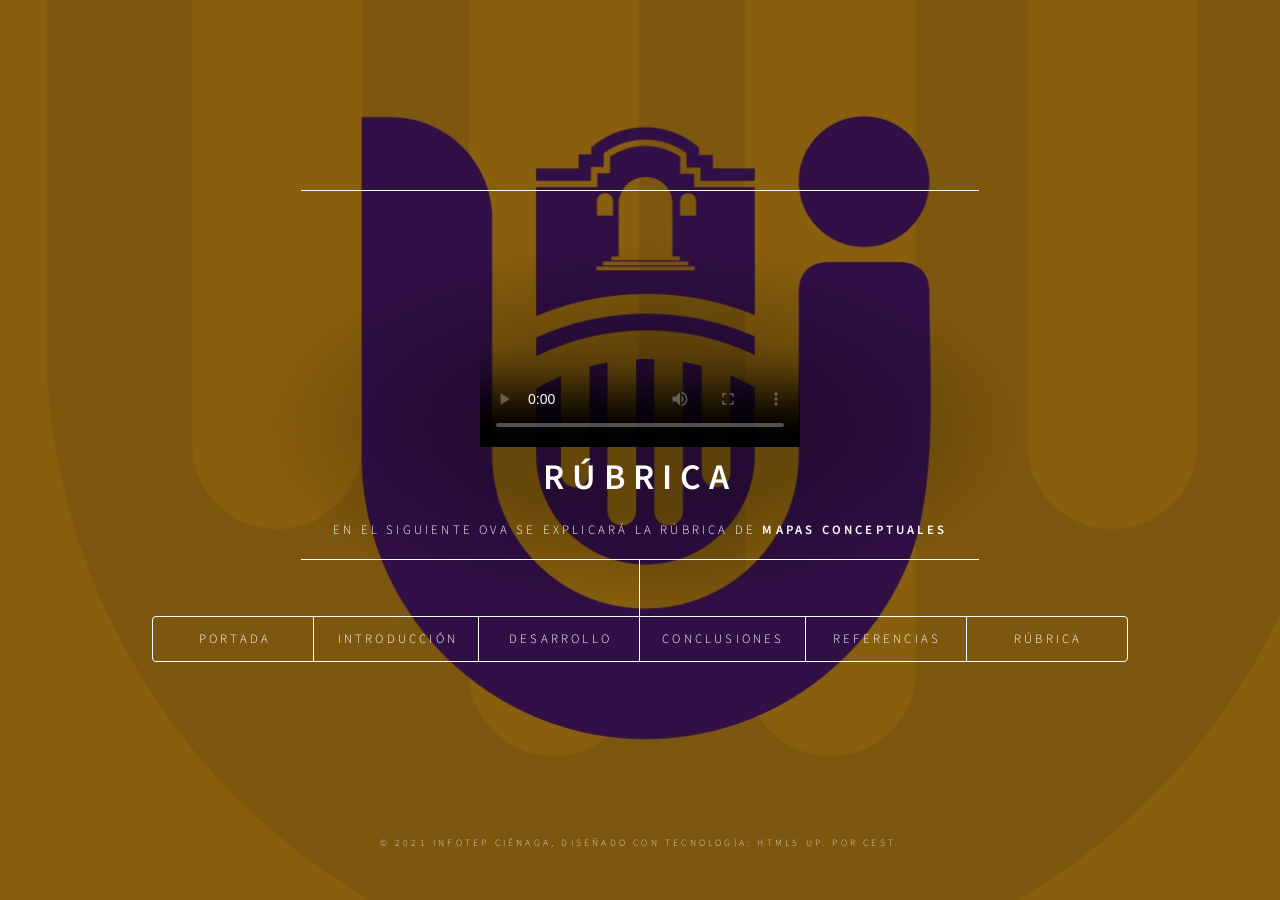
==== index.html @ d2615c13 "Add files via upload" ====
<!DOCTYPE HTML>
<!--
	Dimension by HTML5 UP
	html5up.net | @ajlkn
	Free for personal and commercial use under the CCA 3.0 license (html5up.net/license)
-->
<html>
	<head>
		<title>OVA de RÚBRICA DE MAPAS CONCEPTUALES</title>
		<meta charset="utf-8" />
		<meta name="viewport" content="width=device-width, initial-scale=1, user-scalable=no" />
		<link rel="stylesheet" href="assets/css/main.css" />
		<noscript><link rel="stylesheet" href="assets/css/noscript.css" /></noscript>
	</head>
	<body class="is-preload">

		<!-- Wrapper -->
			<div id="wrapper">

				<!-- Header -->
					<header id="header">
						<div class="content">
							<div class="inner">

							<!-- video -->
							<video src="media/intro.mp4" width=320  height=240 controls poster="vistaprevia.jpg"> 
								</video>


								<h1>RÚBRICA</h1>
								<p>En el siguiente OVA se explicará la rúbrica de <b>mapas conceptuales</b><br />
								</p>
							</div>
						</div>
						<nav>
							<ul>
								<li><a href="#portada">Portada</a></li>
								<li><a href="#introduccion">Introducción</a></li>
								<li><a href="#desarrollo">Desarrollo</a></li>
								<li><a href="#conclusiones">Conclusiones</a></li>
								<li><a href="#referencias">Referencias</a></li>
								<li><a href="rubric.html">Rúbrica</a></li>
								<!--<li><a href="#elements">Elements</a></li>-->
							</ul>
						</nav>
					</header>

				<!-- Main -->
					<div id="main">

						<!-- Intro -->
							<article id="portada">
								<h2 class="major">
									Portada</h2>
								<video src="media/portada.mp4" width=320  height=240 controls poster="vistaprevia.jpg"> 
								</video>
								<p>Debe ser presentada con base a la estructura del “Formato de Presentación de Trabajos Escritos”.</p>
							</article>

						<!-- Work -->
							<article id="introduccion">
								<h2 class="major">Introducción</h2>
								<video src="media/introduccion.mp4" width=320  height=240 controls poster="vistaprevia.jpg">
								</video>	
								<p>Se presenta una introducción persona, sin citas textuales y/o parafraseadas. Es exclusiva a la actividad, con una extensión de una página. 
									</p>
							</article>

						<!-- About -->
							<article id="desarrollo">
								<h2 class="major">Desarrollo</h2>
								<video src="media/desarrollo.mp4" width=320  height=240 controls poster="vistaprevia.jpg">
								</video>
								<p>Desarrollo del mapa conceptual, se recomienda una extensión máxima de 1 página por mapa conceptual (en el caso de que sean varios), que las figuras o cuadros utilizados para tal fin no sean extensos (máximo 8 palabras).</p>
							</article>

						<!-- Contact -->
						<article id="conclusiones">
							<h2 class="major">Conclusiones</h2>
							<video src="media/conclusiones.mp4" width=320  height=240 controls poster="vistaprevia.jpg">
							</video>
							<p>Las conclusiones corresponden a los hallazgos principales de la presentación. Se hace en una página, reflejando el conocimiento adquirido y está acorde con el objetivo planteado para el trabajo.</p>
						</article>

						<!-- Contact -->
						<article id="referencias">
							<h2 class="major">Referencias</h2>
							<video src="media/referencias.mp4" width=320  height=240 controls poster="vistaprevia.jpg">
							</video>
							<p>Las referencias deben ser presentadas en normas APA y se deben relacionar cada una de las fuentes que fueron citadas en las diapositivas en el texto.</p>
						</article>						

						<!-- Elements -->
							<article id="elements">
								<h2 class="major">Elements</h2>

								<section>
									<h3 class="major">Text</h3>
									<p>This is <b>bold</b> and this is <strong>strong</strong>. This is <i>italic</i> and this is <em>emphasized</em>.
									This is <sup>superscript</sup> text and this is <sub>subscript</sub> text.
									This is <u>underlined</u> and this is code: <code>for (;;) { ... }</code>. Finally, <a href="#">this is a link</a>.</p>
									<hr />
									<h2>Heading Level 2</h2>
									<h3>Heading Level 3</h3>
									<h4>Heading Level 4</h4>
									<h5>Heading Level 5</h5>
									<h6>Heading Level 6</h6>
									<hr />
									<h4>Blockquote</h4>
									<blockquote>Fringilla nisl. Donec accumsan interdum nisi, quis tincidunt felis sagittis eget tempus euismod. Vestibulum ante ipsum primis in faucibus vestibulum. Blandit adipiscing eu felis iaculis volutpat ac adipiscing accumsan faucibus. Vestibulum ante ipsum primis in faucibus lorem ipsum dolor sit amet nullam adipiscing eu felis.</blockquote>
									<h4>Preformatted</h4>
									<pre><code>i = 0;

while (!deck.isInOrder()) {
    print 'Iteration ' + i;
    deck.shuffle();
    i++;
}

print 'It took ' + i + ' iterations to sort the deck.';</code></pre>
								</section>



							</article>

					</div>

				<!-- Footer -->
					<footer id="footer">
						<p class="copyright">&copy; 2021 INFOTEP CIÉNAGA, diseñado con tecnología: HTML5 UP. por CEST.</p>
					</footer>

			</div>

		<!-- BG -->
			<div id="bg"></div>

		<!-- Scripts -->
			<script src="assets/js/jquery.min.js"></script>
			<script src="assets/js/browser.min.js"></script>
			<script src="assets/js/breakpoints.min.js"></script>
			<script src="assets/js/util.js"></script>
			<script src="assets/js/main.js"></script>

	</body>
</html>
---- assets/css/main.css ----
@import url(fontawesome-all.min.css);
@import url("https://fonts.googleapis.com/css?family=Source+Sans+Pro:300italic,600italic,300,600");

/*
	Dimension by HTML5 UP
	html5up.net | @ajlkn
	Free for personal and commercial use under the CCA 3.0 license (html5up.net/license)
*/

html, body, div, span, applet, object,
iframe, h1, h2, h3, h4, h5, h6, p, blockquote,
pre, a, abbr, acronym, address, big, cite,
code, del, dfn, em, img, ins, kbd, q, s, samp,
small, strike, strong, sub, sup, tt, var, b,
u, i, center, dl, dt, dd, ol, ul, li, fieldset,
form, label, legend, table, caption, tbody,
tfoot, thead, tr, th, td, article, aside,
canvas, details, embed, figure, figcaption,
footer, header, hgroup, menu, nav, output, ruby,
section, summary, time, mark, audio, video {
	margin: 0;
	padding: 0;
	border: 0;
	font-size: 100%;
	font: inherit;
	vertical-align: baseline;}

article, aside, details, figcaption, figure,
footer, header, hgroup, menu, nav, section {
	display: block;}

body {
	line-height: 1;
}

ol, ul {
	list-style: none;
}

blockquote, q {
	quotes: none;
}

	blockquote:before, blockquote:after, q:before, q:after {
		content: '';
		content: none;
	}

table {
	border-collapse: collapse;
	border-spacing: 0;
}

body {
	-webkit-text-size-adjust: none;
}

mark {
	background-color: transparent;
	color: inherit;
}

input::-moz-focus-inner {
	border: 0;
	padding: 0;
}

input, select, textarea {
	-moz-appearance: none;
	-webkit-appearance: none;
	-ms-appearance: none;
	appearance: none;
}

/* Basic */

	@-ms-viewport {
		width: device-width;
	}

	@media screen and (max-width: 480px) {

		html, body {
			min-width: 320px;
		}

	}

	html {
		box-sizing: border-box;
	}

	*, *:before, *:after {
		box-sizing: inherit;
	}

	body {
		background: #1b1f22;
	}

		body.is-preload *, body.is-preload *:before, body.is-preload *:after {
			-moz-animation: none !important;
			-webkit-animation: none !important;
			-ms-animation: none !important;
			animation: none !important;
			-moz-transition: none !important;
			-webkit-transition: none !important;
			-ms-transition: none !important;
			transition: none !important;
		}

/* Type */

	html {
		font-size: 16pt;
	}

		@media screen and (max-width: 1680px) {

			html {
				font-size: 12pt;
			}

		}

		@media screen and (max-width: 736px) {

			html {
				font-size: 11pt;
			}

		}

		@media screen and (max-width: 360px) {

			html {
				font-size: 10pt;
			}

		}

	body, input, select, textarea {
		color: #ffffff;
		font-family: "Source Sans Pro", sans-serif;
		font-weight: 300;
		font-size: 1rem;
		line-height: 1.65;
	}

	a {
		-moz-transition: color 0.2s ease-in-out, background-color 0.2s ease-in-out, border-bottom-color 0.2s ease-in-out;
		-webkit-transition: color 0.2s ease-in-out, background-color 0.2s ease-in-out, border-bottom-color 0.2s ease-in-out;
		-ms-transition: color 0.2s ease-in-out, background-color 0.2s ease-in-out, border-bottom-color 0.2s ease-in-out;
		transition: color 0.2s ease-in-out, background-color 0.2s ease-in-out, border-bottom-color 0.2s ease-in-out;
		border-bottom: dotted 1px rgba(255, 255, 255, 0.5);
		text-decoration: none;
		color: inherit;
	}

		a:hover {
			border-bottom-color: transparent;
		}

	strong, b {
		color: #ffffff;
		font-weight: 600;
	}

	em, i {
		font-style: italic;
	}

	p {
		margin: 0 0 2rem 0;
	}

	h1, h2, h3, h4, h5, h6 {
		color: #ffffff;
		font-weight: 600;
		line-height: 1.5;
		margin: 0 0 1rem 0;
		text-transform: uppercase;
		letter-spacing: 0.2rem;
	}

		h1 a, h2 a, h3 a, h4 a, h5 a, h6 a {
			color: inherit;
			text-decoration: none;
		}

		h1.major, h2.major, h3.major, h4.major, h5.major, h6.major {
			border-bottom: solid 1px #ffffff;
			width: -moz-max-content;
			width: -webkit-max-content;
			width: -ms-max-content;
			width: max-content;
			padding-bottom: 0.5rem;
			margin: 0 0 2rem 0;
		}

	h1 {
		font-size: 2.25rem;
		line-height: 1.3;
		letter-spacing: 0.5rem;
	}

	h2 {
		font-size: 1.5rem;
		line-height: 1.4;
		letter-spacing: 0.5rem;
	}

	h3 {
		font-size: 1rem;
	}

	h4 {
		font-size: 0.8rem;
	}

	h5 {
		font-size: 0.7rem;
	}

	h6 {
		font-size: 0.6rem;
	}

	@media screen and (max-width: 736px) {

		h1 {
			font-size: 1.75rem;
			line-height: 1.4;
		}

		h2 {
			font-size: 1.25em;
			line-height: 1.5;
		}

	}

	sub {
		font-size: 0.8rem;
		position: relative;
		top: 0.5rem;
	}

	sup {
		font-size: 0.8rem;
		position: relative;
		top: -0.5rem;
	}

	blockquote {
		border-left: solid 4px #ffffff;
		font-style: italic;
		margin: 0 0 2rem 0;
		padding: 0.5rem 0 0.5rem 2rem;
	}

	code {
		background: rgba(255, 255, 255, 0.075);
		border-radius: 4px;
		font-family: "Courier New", monospace;
		font-size: 0.9rem;
		margin: 0 0.25rem;
		padding: 0.25rem 0.65rem;
	}

	pre {
		-webkit-overflow-scrolling: touch;
		font-family: "Courier New", monospace;
		font-size: 0.9rem;
		margin: 0 0 2rem 0;
	}

		pre code {
			display: block;
			line-height: 1.75;
			padding: 1rem 1.5rem;
			overflow-x: auto;
		}

	hr {
		border: 0;
		border-bottom: solid 1px #ffffff;
		margin: 2.75rem 0;
	}

	.align-left {
		text-align: left;
	}

	.align-center {
		text-align: center;
	}

	.align-right {
		text-align: right;
	}

/* Form */

	form {
		margin: 0 0 2rem 0;
	}

		form > :last-child {
			margin-bottom: 0;
		}

		form > .fields {
			display: -moz-flex;
			display: -webkit-flex;
			display: -ms-flex;
			display: flex;
			-moz-flex-wrap: wrap;
			-webkit-flex-wrap: wrap;
			-ms-flex-wrap: wrap;
			flex-wrap: wrap;
			width: calc(100% + 3rem);
			margin: -1.5rem 0 2rem -1.5rem;
		}

			form > .fields > .field {
				-moz-flex-grow: 0;
				-webkit-flex-grow: 0;
				-ms-flex-grow: 0;
				flex-grow: 0;
				-moz-flex-shrink: 0;
				-webkit-flex-shrink: 0;
				-ms-flex-shrink: 0;
				flex-shrink: 0;
				padding: 1.5rem 0 0 1.5rem;
				width: calc(100% - 1.5rem);
			}

				form > .fields > .field.half {
					width: calc(50% - 0.75rem);
				}

				form > .fields > .field.third {
					width: calc(100%/3 - 0.5rem);
				}

				form > .fields > .field.quarter {
					width: calc(25% - 0.375rem);
				}

		@media screen and (max-width: 480px) {

			form > .fields {
				width: calc(100% + 3rem);
				margin: -1.5rem 0 2rem -1.5rem;
			}

				form > .fields > .field {
					padding: 1.5rem 0 0 1.5rem;
					width: calc(100% - 1.5rem);
				}

					form > .fields > .field.half {
						width: calc(100% - 1.5rem);
					}

					form > .fields > .field.third {
						width: calc(100% - 1.5rem);
					}

					form > .fields > .field.quarter {
						width: calc(100% - 1.5rem);
					}

		}

	label {
		color: #ffffff;
		display: block;
		font-size: 0.8rem;
		font-weight: 300;
		letter-spacing: 0.2rem;
		line-height: 1.5;
		margin: 0 0 1rem 0;
		text-transform: uppercase;
	}

	input[type="text"],
	input[type="password"],
	input[type="email"],
	input[type="tel"],
	select,
	textarea {
		-moz-appearance: none;
		-webkit-appearance: none;
		-ms-appearance: none;
		appearance: none;
		-moz-transition: border-color 0.2s ease-in-out, box-shadow 0.2s ease-in-out, background-color 0.2s ease-in-out;
		-webkit-transition: border-color 0.2s ease-in-out, box-shadow 0.2s ease-in-out, background-color 0.2s ease-in-out;
		-ms-transition: border-color 0.2s ease-in-out, box-shadow 0.2s ease-in-out, background-color 0.2s ease-in-out;
		transition: border-color 0.2s ease-in-out, box-shadow 0.2s ease-in-out, background-color 0.2s ease-in-out;
		background-color: transparent;
		border-radius: 4px;
		border: solid 1px #ffffff;
		color: inherit;
		display: block;
		outline: 0;
		padding: 0 1rem;
		text-decoration: none;
		width: 100%;
	}

		input[type="text"]:invalid,
		input[type="password"]:invalid,
		input[type="email"]:invalid,
		input[type="tel"]:invalid,
		select:invalid,
		textarea:invalid {
			box-shadow: none;
		}

		input[type="text"]:focus,
		input[type="password"]:focus,
		input[type="email"]:focus,
		input[type="tel"]:focus,
		select:focus,
		textarea:focus {
			background: rgba(255, 255, 255, 0.075);
			border-color: #ffffff;
			box-shadow: 0 0 0 1px #ffffff;
		}

	select {
		background-image: url("data:image/svg+xml;charset=utf8,%3Csvg xmlns='http://www.w3.org/2000/svg' width='40' height='40' preserveAspectRatio='none' viewBox='0 0 40 40'%3E%3Cpath d='M9.4,12.3l10.4,10.4l10.4-10.4c0.2-0.2,0.5-0.4,0.9-0.4c0.3,0,0.6,0.1,0.9,0.4l3.3,3.3c0.2,0.2,0.4,0.5,0.4,0.9 c0,0.4-0.1,0.6-0.4,0.9L20.7,31.9c-0.2,0.2-0.5,0.4-0.9,0.4c-0.3,0-0.6-0.1-0.9-0.4L4.3,17.3c-0.2-0.2-0.4-0.5-0.4-0.9 c0-0.4,0.1-0.6,0.4-0.9l3.3-3.3c0.2-0.2,0.5-0.4,0.9-0.4S9.1,12.1,9.4,12.3z' fill='%23ffffff' /%3E%3C/svg%3E");
		background-size: 1.25rem;
		background-repeat: no-repeat;
		background-position: calc(100% - 1rem) center;
		height: 2.75rem;
		padding-right: 2.75rem;
		text-overflow: ellipsis;
	}

		select option {
			color: #ffffff;
			background: #1b1f22;
		}

		select:focus::-ms-value {
			background-color: transparent;
		}

		select::-ms-expand {
			display: none;
		}

	input[type="text"],
	input[type="password"],
	input[type="email"],
	select {
		height: 2.75rem;
	}

	textarea {
		padding: 0.75rem 1rem;
	}

	input[type="checkbox"],
	input[type="radio"] {
		-moz-appearance: none;
		-webkit-appearance: none;
		-ms-appearance: none;
		appearance: none;
		display: block;
		float: left;
		margin-right: -2rem;
		opacity: 0;
		width: 1rem;
		z-index: -1;
	}

		input[type="checkbox"] + label,
		input[type="radio"] + label {
			text-decoration: none;
			-moz-user-select: none;
			-webkit-user-select: none;
			-ms-user-select: none;
			user-select: none;
			color: #ffffff;
			cursor: pointer;
			display: inline-block;
			font-size: 0.8rem;
			font-weight: 300;
			margin: 0 0 0.5rem 0;
			padding-left: 2.65rem;
			padding-right: 0.75rem;
			position: relative;
		}

			input[type="checkbox"] + label:before,
			input[type="radio"] + label:before {
				-moz-osx-font-smoothing: grayscale;
				-webkit-font-smoothing: antialiased;
				display: inline-block;
				font-style: normal;
				font-variant: normal;
				text-rendering: auto;
				line-height: 1;
				text-transform: none !important;
				font-family: 'Font Awesome 5 Free';
				font-weight: 900;
			}

			input[type="checkbox"] + label:before,
			input[type="radio"] + label:before {
				-moz-transition: border-color 0.2s ease-in-out, box-shadow 0.2s ease-in-out, background-color 0.2s ease-in-out;
				-webkit-transition: border-color 0.2s ease-in-out, box-shadow 0.2s ease-in-out, background-color 0.2s ease-in-out;
				-ms-transition: border-color 0.2s ease-in-out, box-shadow 0.2s ease-in-out, background-color 0.2s ease-in-out;
				transition: border-color 0.2s ease-in-out, box-shadow 0.2s ease-in-out, background-color 0.2s ease-in-out;
				border-radius: 4px;
				border: solid 1px #ffffff;
				content: '';
				display: inline-block;
				height: 1.65rem;
				left: 0;
				line-height: 1.65rem;
				position: absolute;
				text-align: center;
				top: -0.15rem;
				width: 1.65rem;
			}

		input[type="checkbox"]:checked + label:before,
		input[type="radio"]:checked + label:before {
			background: #ffffff !important;
			border-color: #ffffff !important;
			color: #1b1f22;
			content: '\f00c';
		}

		input[type="checkbox"]:focus + label:before,
		input[type="radio"]:focus + label:before {
			background: rgba(255, 255, 255, 0.075);
			border-color: #ffffff;
			box-shadow: 0 0 0 1px #ffffff;
		}

	input[type="checkbox"] + label:before {
		border-radius: 4px;
	}

	input[type="radio"] + label:before {
		border-radius: 100%;
	}

	::-webkit-input-placeholder {
		color: rgba(255, 255, 255, 0.5) !important;
		opacity: 1.0;
	}

	:-moz-placeholder {
		color: rgba(255, 255, 255, 0.5) !important;
		opacity: 1.0;
	}

	::-moz-placeholder {
		color: rgba(255, 255, 255, 0.5) !important;
		opacity: 1.0;
	}

	:-ms-input-placeholder {
		color: rgba(255, 255, 255, 0.5) !important;
		opacity: 1.0;
	}

	.formerize-placeholder {
		color: rgba(255, 255, 255, 0.5) !important;
		opacity: 1.0;
	}

/* Box */

	.box {
		border-radius: 4px;
		border: solid 1px #ffffff;
		margin-bottom: 2rem;
		padding: 1.5em;
	}

		.box > :last-child,
		.box > :last-child > :last-child,
		.box > :last-child > :last-child > :last-child {
			margin-bottom: 0;
		}

		.box.alt {
			border: 0;
			border-radius: 0;
			padding: 0;
		}

/* Icon */

	.icon {
		text-decoration: none;
		border-bottom: none;
		position: relative;
	}

		.icon:before {
			-moz-osx-font-smoothing: grayscale;
			-webkit-font-smoothing: antialiased;
			display: inline-block;
			font-style: normal;
			font-variant: normal;
			text-rendering: auto;
			line-height: 1;
			text-transform: none !important;
			font-family: 'Font Awesome 5 Free';
			font-weight: 400;
		}

		.icon > .label {
			display: none;
		}

		.icon:before {
			line-height: inherit;
		}

		.icon.solid:before {
			font-weight: 900;
		}

		.icon.brands:before {
			font-family: 'Font Awesome 5 Brands';
		}

/* Image */

	.image {
		border-radius: 4px;
		border: 0;
		display: inline-block;
		position: relative;
	}

		.image:before {
			pointer-events: none;
			background-image: url("../../images/overlay.png");
			background-color: rgba(19, 21, 25, 0.5);
			border-radius: 4px;
			content: '';
			display: block;
			height: 100%;
			left: 0;
			opacity: 0.5;
			position: absolute;
			top: 0;
			width: 100%;
		}

		.image img {
			border-radius: 4px;
			display: block;
		}

		.image.left, .image.right {
			max-width: 40%;
		}

			.image.left img, .image.right img {
				width: 100%;
			}

		.image.left {
			float: left;
			padding: 0 1.5em 1em 0;
			top: 0.25em;
		}

		.image.right {
			float: right;
			padding: 0 0 1em 1.5em;
			top: 0.25em;
		}

		.image.fit {
			display: block;
			margin: 0 0 2rem 0;
			width: 100%;
		}

			.image.fit img {
				width: 100%;
			}

		.image.main {
			display: block;
			margin: 2.5rem 0;
			width: 100%;
		}

			.image.main img {
				width: 100%;
			}

		@media screen and (max-width: 736px) {

			.image.main {
				margin: 2rem 0;
			}

		}

		@media screen and (max-width: 480px) {

			.image.main {
				margin: 1.5rem 0;
			}

		}

/* List */

	ol {
		list-style: decimal;
		margin: 0 0 2rem 0;
		padding-left: 1.25em;
	}

		ol li {
			padding-left: 0.25em;
		}

	ul {
		list-style: disc;
		margin: 0 0 2rem 0;
		padding-left: 1em;
	}

		ul li {
			padding-left: 0.5em;
		}

		ul.alt {
			list-style: none;
			padding-left: 0;
		}

			ul.alt li {
				border-top: solid 1px #ffffff;
				padding: 0.5em 0;
			}

				ul.alt li:first-child {
					border-top: 0;
					padding-top: 0;
				}

	dl {
		margin: 0 0 2rem 0;
	}

		dl dt {
			display: block;
			font-weight: 600;
			margin: 0 0 1rem 0;
		}

		dl dd {
			margin-left: 2rem;
		}

/* Actions */

	ul.actions {
		display: -moz-flex;
		display: -webkit-flex;
		display: -ms-flex;
		display: flex;
		cursor: default;
		list-style: none;
		margin-left: -1rem;
		padding-left: 0;
	}

		ul.actions li {
			padding: 0 0 0 1rem;
			vertical-align: middle;
		}

		ul.actions.special {
			-moz-justify-content: center;
			-webkit-justify-content: center;
			-ms-justify-content: center;
			justify-content: center;
			width: 100%;
			margin-left: 0;
		}

			ul.actions.special li:first-child {
				padding-left: 0;
			}

		ul.actions.stacked {
			-moz-flex-direction: column;
			-webkit-flex-direction: column;
			-ms-flex-direction: column;
			flex-direction: column;
			margin-left: 0;
		}

			ul.actions.stacked li {
				padding: 1.3rem 0 0 0;
			}

				ul.actions.stacked li:first-child {
					padding-top: 0;
				}

		ul.actions.fit {
			width: calc(100% + 1rem);
		}

			ul.actions.fit li {
				-moz-flex-grow: 1;
				-webkit-flex-grow: 1;
				-ms-flex-grow: 1;
				flex-grow: 1;
				-moz-flex-shrink: 1;
				-webkit-flex-shrink: 1;
				-ms-flex-shrink: 1;
				flex-shrink: 1;
				width: 100%;
			}

				ul.actions.fit li > * {
					width: 100%;
				}

			ul.actions.fit.stacked {
				width: 100%;
			}

		@media screen and (max-width: 480px) {

			ul.actions:not(.fixed) {
				-moz-flex-direction: column;
				-webkit-flex-direction: column;
				-ms-flex-direction: column;
				flex-direction: column;
				margin-left: 0;
				width: 100% !important;
			}

				ul.actions:not(.fixed) li {
					-moz-flex-grow: 1;
					-webkit-flex-grow: 1;
					-ms-flex-grow: 1;
					flex-grow: 1;
					-moz-flex-shrink: 1;
					-webkit-flex-shrink: 1;
					-ms-flex-shrink: 1;
					flex-shrink: 1;
					padding: 1rem 0 0 0;
					text-align: center;
					width: 100%;
				}

					ul.actions:not(.fixed) li > * {
						width: 100%;
					}

					ul.actions:not(.fixed) li:first-child {
						padding-top: 0;
					}

					ul.actions:not(.fixed) li input[type="submit"],
					ul.actions:not(.fixed) li input[type="reset"],
					ul.actions:not(.fixed) li input[type="button"],
					ul.actions:not(.fixed) li button,
					ul.actions:not(.fixed) li .button {
						width: 100%;
					}

						ul.actions:not(.fixed) li input[type="submit"].icon:before,
						ul.actions:not(.fixed) li input[type="reset"].icon:before,
						ul.actions:not(.fixed) li input[type="button"].icon:before,
						ul.actions:not(.fixed) li button.icon:before,
						ul.actions:not(.fixed) li .button.icon:before {
							margin-left: -0.5em;
						}

		}

/* Icons */

	ul.icons {
		cursor: default;
		list-style: none;
		padding-left: 0;
	}

		ul.icons li {
			display: inline-block;
			padding: 0 0.75em 0 0;
		}

			ul.icons li:last-child {
				padding-right: 0;
			}

			ul.icons li a {
				border-radius: 100%;
				box-shadow: inset 0 0 0 1px #ffffff;
				display: inline-block;
				height: 2.25rem;
				line-height: 2.25rem;
				text-align: center;
				width: 2.25rem;
			}

				ul.icons li a:hover {
					background-color: rgba(255, 255, 255, 0.075);
				}

				ul.icons li a:active {
					background-color: rgba(255, 255, 255, 0.175);
				}

/* Table */

	.table-wrapper {
		-webkit-overflow-scrolling: touch;
		overflow-x: auto;
	}

	table {
		margin: 0 0 2rem 0;
		width: 100%;
	}

		table tbody tr {
			border: solid 1px #ffffff;
			border-left: 0;
			border-right: 0;
		}

			table tbody tr:nth-child(2n + 1) {
				background-color: rgba(255, 255, 255, 0.075);
			}

		table td {
			padding: 0.75em 0.75em;
		}

		table th {
			color: #ffffff;
			font-size: 0.9em;
			font-weight: 600;
			padding: 0 0.75em 0.75em 0.75em;
			text-align: left;
		}

		table thead {
			border-bottom: solid 2px #ffffff;
		}

		table tfoot {
			border-top: solid 2px #ffffff;
		}

		table.alt {
			border-collapse: separate;
		}

			table.alt tbody tr td {
				border: solid 1px #ffffff;
				border-left-width: 0;
				border-top-width: 0;
			}

				table.alt tbody tr td:first-child {
					border-left-width: 1px;
				}

			table.alt tbody tr:first-child td {
				border-top-width: 1px;
			}

			table.alt thead {
				border-bottom: 0;
			}

			table.alt tfoot {
				border-top: 0;
			}

/* Button */

	input[type="submit"],
	input[type="reset"],
	input[type="button"],
	button,
	.button {
		-moz-appearance: none;
		-webkit-appearance: none;
		-ms-appearance: none;
		appearance: none;
		-moz-transition: background-color 0.2s ease-in-out, color 0.2s ease-in-out;
		-webkit-transition: background-color 0.2s ease-in-out, color 0.2s ease-in-out;
		-ms-transition: background-color 0.2s ease-in-out, color 0.2s ease-in-out;
		transition: background-color 0.2s ease-in-out, color 0.2s ease-in-out;
		background-color: transparent;
		border-radius: 4px;
		border: 0;
		box-shadow: inset 0 0 0 1px #ffffff;
		color: #ffffff !important;
		cursor: pointer;
		display: inline-block;
		font-size: 0.8rem;
		font-weight: 300;
		height: 2.75rem;
		letter-spacing: 0.2rem;
		line-height: 2.75rem;
		outline: 0;
		padding: 0 1.25rem 0 1.35rem;
		text-align: center;
		text-decoration: none;
		text-transform: uppercase;
		white-space: nowrap;
	}

		input[type="submit"]:hover,
		input[type="reset"]:hover,
		input[type="button"]:hover,
		button:hover,
		.button:hover {
			background-color: rgba(255, 255, 255, 0.075);
		}

		input[type="submit"]:active,
		input[type="reset"]:active,
		input[type="button"]:active,
		button:active,
		.button:active {
			background-color: rgba(255, 255, 255, 0.175);
		}

		input[type="submit"].icon:before,
		input[type="reset"].icon:before,
		input[type="button"].icon:before,
		button.icon:before,
		.button.icon:before {
			margin-right: 0.5em;
		}

		input[type="submit"].fit,
		input[type="reset"].fit,
		input[type="button"].fit,
		button.fit,
		.button.fit {
			width: 100%;
		}

		input[type="submit"].small,
		input[type="reset"].small,
		input[type="button"].small,
		button.small,
		.button.small {
			font-size: 0.6rem;
			height: 2.0625rem;
			line-height: 2.0625rem;
		}

		input[type="submit"].primary,
		input[type="reset"].primary,
		input[type="button"].primary,
		button.primary,
		.button.primary {
			background-color: #ffffff;
			color: #1b1f22 !important;
			font-weight: 600;
		}

		input[type="submit"].disabled, input[type="submit"]:disabled,
		input[type="reset"].disabled,
		input[type="reset"]:disabled,
		input[type="button"].disabled,
		input[type="button"]:disabled,
		button.disabled,
		button:disabled,
		.button.disabled,
		.button:disabled {
			pointer-events: none;
			cursor: default;
			opacity: 0.25;
		}

	input[type="submit"],
	input[type="reset"],
	input[type="button"],
	button {
		line-height: calc(2.75rem - 2px);
	}

/* BG */

	#bg {
		-moz-transform: scale(1.0);
		-webkit-transform: scale(1.0);
		-ms-transform: scale(1.0);
		transform: scale(1.0);
		-webkit-backface-visibility: hidden;
		position: fixed;
		top: 0;
		left: 0;
		width: 100%;
		height: 100vh;
		z-index: 1;
	}

		#bg:before, #bg:after {
			content: '';
			display: block;
			position: absolute;
			top: 0;
			left: 0;
			width: 100%;
			height: 100%;
		}

		#bg:before {
			-moz-transition: background-color 2.5s ease-in-out;
			-webkit-transition: background-color 2.5s ease-in-out;
			-ms-transition: background-color 2.5s ease-in-out;
			transition: background-color 2.5s ease-in-out;
			-moz-transition-delay: 0.75s;
			-webkit-transition-delay: 0.75s;
			-ms-transition-delay: 0.75s;
			transition-delay: 0.75s;
			background-image: linear-gradient(to top, rgba(19, 21, 25, 0.5), rgba(19, 21, 25, 0.5)), url("../../images/overlay.png");
			background-size: auto,
 256px 256px;
			background-position: center,
 center;
			background-repeat: no-repeat,
 repeat;
			z-index: 2;
		}

		#bg:after {
			-moz-transform: scale(1.125);
			-webkit-transform: scale(1.125);
			-ms-transform: scale(1.125);
			transform: scale(1.125);
			-moz-transition: -moz-transform 0.325s ease-in-out, -moz-filter 0.325s ease-in-out;
			-webkit-transition: -webkit-transform 0.325s ease-in-out, -webkit-filter 0.325s ease-in-out;
			-ms-transition: -ms-transform 0.325s ease-in-out, -ms-filter 0.325s ease-in-out;
			transition: transform 0.325s ease-in-out, filter 0.325s ease-in-out;
			background-image: url("../../images/bg.png");
			background-position: center;
			background-size: cover;
			background-repeat: no-repeat;
			z-index: 1;
		}

		body.is-article-visible #bg:after {
			-moz-transform: scale(1.0825);
			-webkit-transform: scale(1.0825);
			-ms-transform: scale(1.0825);
			transform: scale(1.0825);
			-moz-filter: blur(0.2rem);
			-webkit-filter: blur(0.2rem);
			-ms-filter: blur(0.2rem);
			filter: blur(0.2rem);
		}

		body.is-preload #bg:before {
			background-color: #000000;
		}

/* Wrapper */

	#wrapper {
		display: -moz-flex;
		display: -webkit-flex;
		display: -ms-flex;
		display: flex;
		-moz-flex-direction: column;
		-webkit-flex-direction: column;
		-ms-flex-direction: column;
		flex-direction: column;
		-moz-align-items: center;
		-webkit-align-items: center;
		-ms-align-items: center;
		align-items: center;
		-moz-justify-content: space-between;
		-webkit-justify-content: space-between;
		-ms-justify-content: space-between;
		justify-content: space-between;
		position: relative;
		min-height: 100vh;
		width: 100%;
		padding: 4rem 2rem;
		z-index: 3;
	}

		#wrapper:before {
			content: '';
			display: block;
		}

		@media screen and (max-width: 1680px) {

			#wrapper {
				padding: 3rem 2rem;
			}

		}

		@media screen and (max-width: 736px) {

			#wrapper {
				padding: 2rem 1rem;
			}

		}

		@media screen and (max-width: 480px) {

			#wrapper {
				padding: 1rem;
			}

		}

/* Header */

	#header {
		display: -moz-flex;
		display: -webkit-flex;
		display: -ms-flex;
		display: flex;
		-moz-flex-direction: column;
		-webkit-flex-direction: column;
		-ms-flex-direction: column;
		flex-direction: column;
		-moz-align-items: center;
		-webkit-align-items: center;
		-ms-align-items: center;
		align-items: center;
		-moz-transition: -moz-transform 0.325s ease-in-out, -moz-filter 0.325s ease-in-out, opacity 0.325s ease-in-out;
		-webkit-transition: -webkit-transform 0.325s ease-in-out, -webkit-filter 0.325s ease-in-out, opacity 0.325s ease-in-out;
		-ms-transition: -ms-transform 0.325s ease-in-out, -ms-filter 0.325s ease-in-out, opacity 0.325s ease-in-out;
		transition: transform 0.325s ease-in-out, filter 0.325s ease-in-out, opacity 0.325s ease-in-out;
		background-image: -moz-radial-gradient(rgba(0, 0, 0, 0.25) 25%, rgba(0, 0, 0, 0) 55%);
		background-image: -webkit-radial-gradient(rgba(0, 0, 0, 0.25) 25%, rgba(0, 0, 0, 0) 55%);
		background-image: -ms-radial-gradient(rgba(0, 0, 0, 0.25) 25%, rgba(0, 0, 0, 0) 55%);
		background-image: radial-gradient(rgba(0, 0, 0, 0.25) 25%, rgba(0, 0, 0, 0) 55%);
		max-width: 100%;
		text-align: center;
	}

		#header > * {
			-moz-transition: opacity 0.325s ease-in-out;
			-webkit-transition: opacity 0.325s ease-in-out;
			-ms-transition: opacity 0.325s ease-in-out;
			transition: opacity 0.325s ease-in-out;
			position: relative;
			margin-top: 3.5rem;
		}

			#header > *:before {
				content: '';
				display: block;
				position: absolute;
				top: calc(-3.5rem - 1px);
				left: calc(50% - 1px);
				width: 1px;
				height: calc(3.5rem + 1px);
				background: #ffffff;
			}

		#header > :first-child {
			margin-top: 0;
		}

			#header > :first-child:before {
				display: none;
			}

		#header .logo {
			width: 5.5rem;
			height: 5.5rem;
			line-height: 5.5rem;
			border: solid 1px #ffffff;
			border-radius: 100%;
		}

			#header .logo .icon:before {
				font-size: 2rem;
			}

		#header .content {
			border-style: solid;
			border-color: #ffffff;
			border-top-width: 1px;
			border-bottom-width: 1px;
			max-width: 100%;
		}

			#header .content .inner {
				-moz-transition: max-height 0.75s ease, padding 0.75s ease, opacity 0.325s ease-in-out;
				-webkit-transition: max-height 0.75s ease, padding 0.75s ease, opacity 0.325s ease-in-out;
				-ms-transition: max-height 0.75s ease, padding 0.75s ease, opacity 0.325s ease-in-out;
				transition: max-height 0.75s ease, padding 0.75s ease, opacity 0.325s ease-in-out;
				-moz-transition-delay: 0.25s;
				-webkit-transition-delay: 0.25s;
				-ms-transition-delay: 0.25s;
				transition-delay: 0.25s;
				padding: 1rem 2rem;
				max-height: 40rem;
				overflow: hidden;
			}

				#header .content .inner > :last-child {
					margin-bottom: 0;
				}

			#header .content p {
				text-transform: uppercase;
				letter-spacing: 0.2rem;
				font-size: 0.8rem;
				line-height: 2;
			}

		#header nav ul {
			display: -moz-flex;
			display: -webkit-flex;
			display: -ms-flex;
			display: flex;
			margin-bottom: 0;
			list-style: none;
			padding-left: 0;
			border: solid 1px #ffffff;
			border-radius: 4px;
		}

			#header nav ul li {
				padding-left: 0;
				border-left: solid 1px #ffffff;
			}

				#header nav ul li:first-child {
					border-left: 0;
				}

				#header nav ul li a {
					display: block;
					min-width: 10rem;
					height: 2.75rem;
					line-height: 2.75rem;
					padding: 0 1.25rem 0 1.45rem;
					text-transform: uppercase;
					letter-spacing: 0.2rem;
					font-size: 0.8rem;
					border-bottom: 0;
				}

					#header nav ul li a:hover {
						background-color: rgba(255, 255, 255, 0.075);
					}

					#header nav ul li a:active {
						background-color: rgba(255, 255, 255, 0.175);
					}

		#header nav.use-middle:after {
			content: '';
			display: block;
			position: absolute;
			top: 0;
			left: calc(50% - 1px);
			width: 1px;
			height: 100%;
			background: #ffffff;
		}

		#header nav.use-middle ul li.is-middle {
			border-left: 0;
		}

		body.is-article-visible #header {
			-moz-transform: scale(0.95);
			-webkit-transform: scale(0.95);
			-ms-transform: scale(0.95);
			transform: scale(0.95);
			-moz-filter: blur(0.1rem);
			-webkit-filter: blur(0.1rem);
			-ms-filter: blur(0.1rem);
			filter: blur(0.1rem);
			opacity: 0;
		}

		body.is-preload #header {
			-moz-filter: blur(0.125rem);
			-webkit-filter: blur(0.125rem);
			-ms-filter: blur(0.125rem);
			filter: blur(0.125rem);
		}

			body.is-preload #header > * {
				opacity: 0;
			}

			body.is-preload #header .content .inner {
				max-height: 0;
				padding-top: 0;
				padding-bottom: 0;
				opacity: 0;
			}

		@media screen and (max-width: 980px) {

			#header .content p br {
				display: none;
			}

		}

		@media screen and (max-width: 736px) {

			#header > * {
				margin-top: 2rem;
			}

				#header > *:before {
					top: calc(-2rem - 1px);
					height: calc(2rem + 1px);
				}

			#header .logo {
				width: 4.75rem;
				height: 4.75rem;
				line-height: 4.75rem;
			}

				#header .logo .icon:before {
					font-size: 1.75rem;
				}

			#header .content .inner {
				padding: 2.5rem 1rem;
			}

			#header .content p {
				line-height: 1.875;
			}

		}

		@media screen and (max-width: 480px) {

			#header {
				padding: 1.5rem 0;
			}

				#header .content .inner {
					padding: 2.5rem 0;
				}

				#header nav ul {
					-moz-flex-direction: column;
					-webkit-flex-direction: column;
					-ms-flex-direction: column;
					flex-direction: column;
					min-width: 10rem;
					max-width: 100%;
				}

					#header nav ul li {
						border-left: 0;
						border-top: solid 1px #ffffff;
					}

						#header nav ul li:first-child {
							border-top: 0;
						}

						#header nav ul li a {
							height: 3rem;
							line-height: 3rem;
							min-width: 0;
							width: 100%;
						}

				#header nav.use-middle:after {
					display: none;
				}

		}

/* Main */

	#main {
		-moz-flex-grow: 1;
		-webkit-flex-grow: 1;
		-ms-flex-grow: 1;
		flex-grow: 1;
		-moz-flex-shrink: 1;
		-webkit-flex-shrink: 1;
		-ms-flex-shrink: 1;
		flex-shrink: 1;
		display: -moz-flex;
		display: -webkit-flex;
		display: -ms-flex;
		display: flex;
		-moz-align-items: center;
		-webkit-align-items: center;
		-ms-align-items: center;
		align-items: center;
		-moz-justify-content: center;
		-webkit-justify-content: center;
		-ms-justify-content: center;
		justify-content: center;
		-moz-flex-direction: column;
		-webkit-flex-direction: column;
		-ms-flex-direction: column;
		flex-direction: column;
		position: relative;
		max-width: 100%;
		z-index: 3;
	}

		#main article {
			-moz-transform: translateY(0.25rem);
			-webkit-transform: translateY(0.25rem);
			-ms-transform: translateY(0.25rem);
			transform: translateY(0.25rem);
			-moz-transition: opacity 0.325s ease-in-out, -moz-transform 0.325s ease-in-out;
			-webkit-transition: opacity 0.325s ease-in-out, -webkit-transform 0.325s ease-in-out;
			-ms-transition: opacity 0.325s ease-in-out, -ms-transform 0.325s ease-in-out;
			transition: opacity 0.325s ease-in-out, transform 0.325s ease-in-out;
			padding: 4.5rem 2.5rem 1.5rem 2.5rem ;
			position: relative;
			width: 40rem;
			max-width: 100%;
			background-color: rgba(27, 31, 34, 0.85);
			border-radius: 4px;
			opacity: 0;
		}

			#main article.active {
				-moz-transform: translateY(0);
				-webkit-transform: translateY(0);
				-ms-transform: translateY(0);
				transform: translateY(0);
				opacity: 1;
			}

			#main article .close {
				display: block;
				position: absolute;
				top: 0;
				right: 0;
				width: 4rem;
				height: 4rem;
				cursor: pointer;
				text-indent: 4rem;
				overflow: hidden;
				white-space: nowrap;
			}

				#main article .close:before {
					-moz-transition: background-color 0.2s ease-in-out;
					-webkit-transition: background-color 0.2s ease-in-out;
					-ms-transition: background-color 0.2s ease-in-out;
					transition: background-color 0.2s ease-in-out;
					content: '';
					display: block;
					position: absolute;
					top: 0.75rem;
					left: 0.75rem;
					width: 2.5rem;
					height: 2.5rem;
					border-radius: 100%;
					background-position: center;
					background-image: url("data:image/svg+xml;charset=utf8,%3Csvg xmlns='http://www.w3.org/2000/svg' xmlns:xlink='http://www.w3.org/1999/xlink' width='20px' height='20px' viewBox='0 0 20 20' zoomAndPan='disable'%3E%3Cstyle%3Eline %7B stroke: %23ffffff%3B stroke-width: 1%3B %7D%3C/style%3E%3Cline x1='2' y1='2' x2='18' y2='18' /%3E%3Cline x1='18' y1='2' x2='2' y2='18' /%3E%3C/svg%3E");
					background-size: 20px 20px;
					background-repeat: no-repeat;
				}

				#main article .close:hover:before {
					background-color: rgba(255, 255, 255, 0.075);
				}

				#main article .close:active:before {
					background-color: rgba(255, 255, 255, 0.175);
				}

		@media screen and (max-width: 736px) {

			#main article {
				padding: 3.5rem 2rem 0.5rem 2rem ;
			}

				#main article .close:before {
					top: 0.875rem;
					left: 0.875rem;
					width: 2.25rem;
					height: 2.25rem;
					background-size: 14px 14px;
				}

		}

		@media screen and (max-width: 480px) {

			#main article {
				padding: 3rem 1.5rem 0.5rem 1.5rem ;
			}

		}

/* Footer */

	#footer {
		-moz-transition: -moz-transform 0.325s ease-in-out, -moz-filter 0.325s ease-in-out, opacity 0.325s ease-in-out;
		-webkit-transition: -webkit-transform 0.325s ease-in-out, -webkit-filter 0.325s ease-in-out, opacity 0.325s ease-in-out;
		-ms-transition: -ms-transform 0.325s ease-in-out, -ms-filter 0.325s ease-in-out, opacity 0.325s ease-in-out;
		transition: transform 0.325s ease-in-out, filter 0.325s ease-in-out, opacity 0.325s ease-in-out;
		width: 100%;
		max-width: 100%;
		margin-top: 2rem;
		text-align: center;
	}

		#footer .copyright {
			letter-spacing: 0.2rem;
			font-size: 0.6rem;
			opacity: 0.75;
			margin-bottom: 0;
			text-transform: uppercase;
		}

		body.is-article-visible #footer {
			-moz-transform: scale(0.95);
			-webkit-transform: scale(0.95);
			-ms-transform: scale(0.95);
			transform: scale(0.95);
			-moz-filter: blur(0.1rem);
			-webkit-filter: blur(0.1rem);
			-ms-filter: blur(0.1rem);
			filter: blur(0.1rem);
			opacity: 0;
		}

		body.is-preload #footer {
			opacity: 0;
		}
---- assets/css/noscript.css ----
/*
	Dimension by HTML5 UP
	html5up.net | @ajlkn
	Free for personal and commercial use under the CCA 3.0 license (html5up.net/license)
*/

/* BG */

	body.is-preload #bg:before {
		background-color: transparent;
	}

/* Header */

	body.is-preload #header {
		-moz-filter: none;
		-webkit-filter: none;
		-ms-filter: none;
		filter: none;
	}

		body.is-preload #header > * {
			opacity: 1;
		}

		body.is-preload #header .content .inner {
			max-height: none;
			padding: 3rem 2rem;
			opacity: 1;
		}

/* Main */

	#main article {
		opacity: 1;
		margin: 4rem 0 0 0;
	}
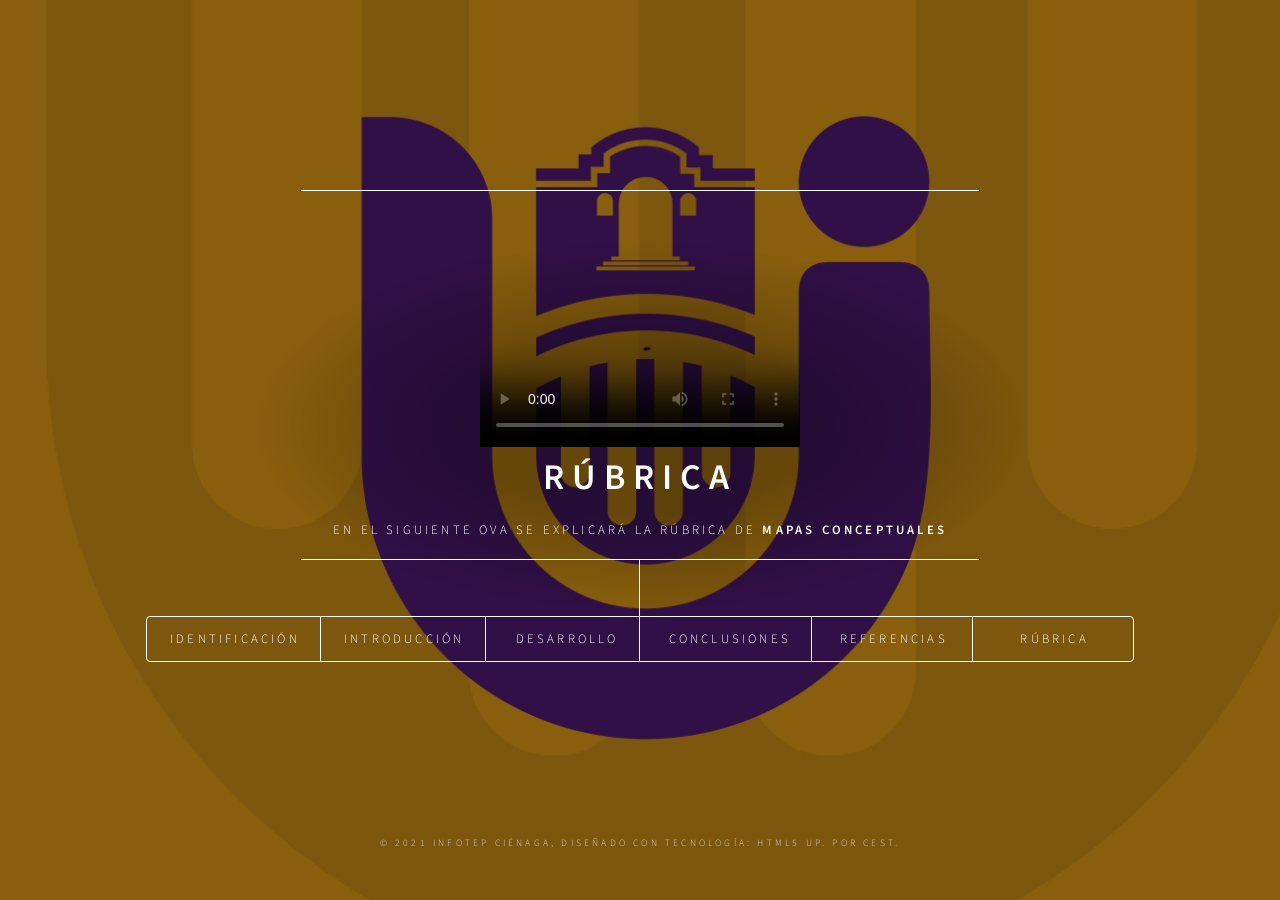
==== commit 27d50834: "Add files via upload" ====
--- a/index.html
+++ b/index.html
@@ -6,7 +6,7 @@
 -->
 <html>
 	<head>
-		<title>OVA de RÚBRICA DE MAPAS CONCEPTUALES</title>
+		<title>OVA de RÚBRICA DE ENSAYOS</title>
 		<meta charset="utf-8" />
 		<meta name="viewport" content="width=device-width, initial-scale=1, user-scalable=no" />
 		<link rel="stylesheet" href="assets/css/main.css" />
@@ -23,7 +23,7 @@
 							<div class="inner">
 
 							<!-- video -->
-							<video src="media/intro.mp4" width=320  height=240 controls poster="vistaprevia.jpg"> 
+							<video src="media/ensayos_intro.mp4" width=320  height=240 controls poster="vistaprevia.jpg"> 
 								</video>
 
 
@@ -34,7 +34,7 @@
 						</div>
 						<nav>
 							<ul>
-								<li><a href="#portada">Portada</a></li>
+								<li><a href="#identificacion">Identificación</a></li>
 								<li><a href="#introduccion">Introducción</a></li>
 								<li><a href="#desarrollo">Desarrollo</a></li>
 								<li><a href="#conclusiones">Conclusiones</a></li>
@@ -49,12 +49,12 @@
 					<div id="main">
 
 						<!-- Intro -->
-							<article id="portada">
+							<article id="identificacion">
 								<h2 class="major">
-									Portada</h2>
-								<video src="media/portada.mp4" width=320  height=240 controls poster="vistaprevia.jpg"> 
+									Identificación</h2>
+								<video src="media/identificacion.mp4" width=320  height=240 controls poster="vistaprevia.jpg"> 
 								</video>
-								<p>Debe ser presentada con base a la estructura del “Formato de Presentación de Trabajos Escritos”.</p>
+								<p>Incorpora los siguientes elementos con sus respectivos campos de edición: título, autores, programa y fecha.</p>
 							</article>
 
 						<!-- Work -->
@@ -62,7 +62,7 @@
 								<h2 class="major">Introducción</h2>
 								<video src="media/introduccion.mp4" width=320  height=240 controls poster="vistaprevia.jpg">
 								</video>	
-								<p>Se presenta una introducción persona, sin citas textuales y/o parafraseadas. Es exclusiva a la actividad, con una extensión de una página. 
+								<p>En el presente ítem, deberá desarrollar la premisa del ensayo, cómo estará estructurado y el objetivo del documento. No deberá tener una extensión mayor a una página en formato APA. 
 									</p>
 							</article>
 
@@ -71,15 +71,15 @@
 								<h2 class="major">Desarrollo</h2>
 								<video src="media/desarrollo.mp4" width=320  height=240 controls poster="vistaprevia.jpg">
 								</video>
-								<p>Desarrollo del mapa conceptual, se recomienda una extensión máxima de 1 página por mapa conceptual (en el caso de que sean varios), que las figuras o cuadros utilizados para tal fin no sean extensos (máximo 8 palabras).</p>
+								<p>Deberá desarrollar el contenido del ensayo, mostrando sus percepciones sobre la temática a desarrollar, así como la ejemplificación de cada uno de los enfoques teóricos que tiene el ensayo. No deberá tener una extensión mayor a 3 páginas en formato APA.</p>
 							</article>
 
 						<!-- Contact -->
 						<article id="conclusiones">
 							<h2 class="major">Conclusiones</h2>
-							<video src="media/conclusiones.mp4" width=320  height=240 controls poster="vistaprevia.jpg">
+							<video src="media/conclusion.mp4" width=320  height=240 controls poster="vistaprevia.jpg">
 							</video>
-							<p>Las conclusiones corresponden a los hallazgos principales de la presentación. Se hace en una página, reflejando el conocimiento adquirido y está acorde con el objetivo planteado para el trabajo.</p>
+							<p>Se exponen las conclusiones personales de mayor importancia en el abordaje del desarrollo de la temática. No deberá tener una extensión mayor a una página en formato APA. </p>
 						</article>
 
 						<!-- Contact -->
@@ -87,7 +87,7 @@
 							<h2 class="major">Referencias</h2>
 							<video src="media/referencias.mp4" width=320  height=240 controls poster="vistaprevia.jpg">
 							</video>
-							<p>Las referencias deben ser presentadas en normas APA y se deben relacionar cada una de las fuentes que fueron citadas en las diapositivas en el texto.</p>
+							<p>Se presentarán las referencias en formato APA. Mínimo 10 referencias.</p>
 						</article>						
 
 						<!-- Elements -->
